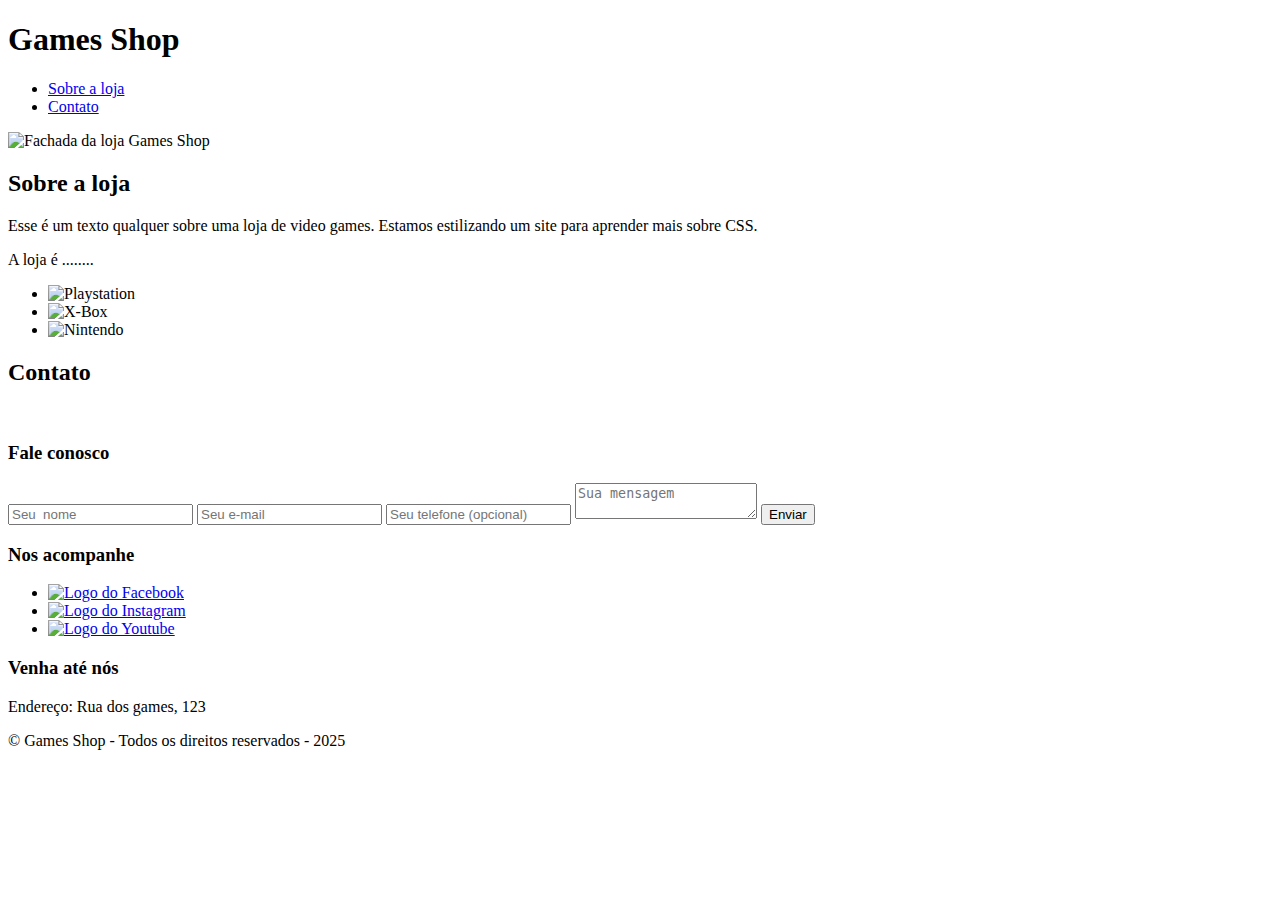
==== index.html @ 3a692dd3 "Rename main.html to index.html" ====
<!DOCTYPE html>
<html lang="pt-br">
<head>
    <meta charset="UTF-8">
    <meta name="viewport" content="width=device-width, initial-scale=1.0">
    <title>Games Shop - A  sua loja de games</title>
    <link rel="stylesheet" href="style.css">

    <link rel="preconnect" href="https://fonts.googleapis.com">
    <link rel="preconnect" href="https://fonts.gstatic.com" crossorigin>
    <link href="https://fonts.googleapis.com/css2?family=Bungee+Inline&family=Roboto:ital,wght@0,100..900;1,100..900&display=swap" rel="stylesheet">

    <link rel="preconnect" href="https://fonts.googleapis.com">
    <link rel="preconnect" href="https://fonts.gstatic.com" crossorigin>
    <link href="https://fonts.googleapis.com/css2?family=Bungee+Inline&family=Roboto:ital,wght@0,100..900;1,100..900&display=swap" rel="stylesheet">

</head>
<header>
    <div class="container">
        <h1>Games Shop</h1>
        <nav>
            <ul>
                <li><a href="#about">Sobre a loja</a></li>
                <li><a href="#contact">Contato</a></li>
            </ul>
        </nav>
    </div>
</header>
<body>
    <section id="about">
        <div class="container">
            <img class="store-front" src="./loja.jpg" alt="Fachada da loja Games Shop" />
            <div>
                <h2>Sobre a loja</h2>
                <p> Esse é um texto qualquer sobre uma loja de video games. Estamos estilizando um site para aprender mais sobre CSS.</p>
                <p>
                    A loja é ........
                </p>
                <ul class="brands-list">
                    <li><img src="./playstation.png" alt="Playstation" /></li>
                    <li><img src="./xbox.png" alt="X-Box" /></li>
                    <li><img src="./nintendo.png" alt="Nintendo" /></li>
                </ul>
            </div>
        </div>
    </section>
    <section id="contact">
        <div class="container">
            <h2>Contato</h2>
            <br />
            <div class="contact-methods">
                <div>
                    <h3>Fale conosco</h3>
                    <form>
                        <input type="text" placeholder="Seu  nome" required />
                        <input type="email" placeholder="Seu e-mail" required />
                        <input type="tel" placeholder="Seu telefone (opcional)" />
                        <textarea placeholder="Sua mensagem" required></textarea>
                        <button type="submit">Enviar</button>
                    </form>
                </div>
            </div>
            <div>
                <h3> Nos acompanhe</h3>
                <ul class="social-links">
                    <li><a href="link_para_rede" title="Siga-nos no Facebook">
                        <img src="./facebook.png" alt="Logo do Facebook" /></a></li>
                    <li><a href="link_para_rede" title="Siga-nos no Instagram">
                        <img src="./instagram.png" alt="Logo do Instagram" /></a></li>
                    <li><a href="link_para_rede" title="Visite nosso canal no Youtube">
                        <img src="./youtube.png"" alt="Logo do Youtube" /></a></li>
                </ul>
            </div>
            <div>
                <h3> Venha até nós</h3>
                <p>
                    Endereço: Rua dos games, 123
                </p>
            </div>
        </div>
    </section>
    <footer>
        <div class="container">
            <p>
                &copy; Games Shop - Todos os direitos reservados - 2025</p>
        </div>
</body>
</html>
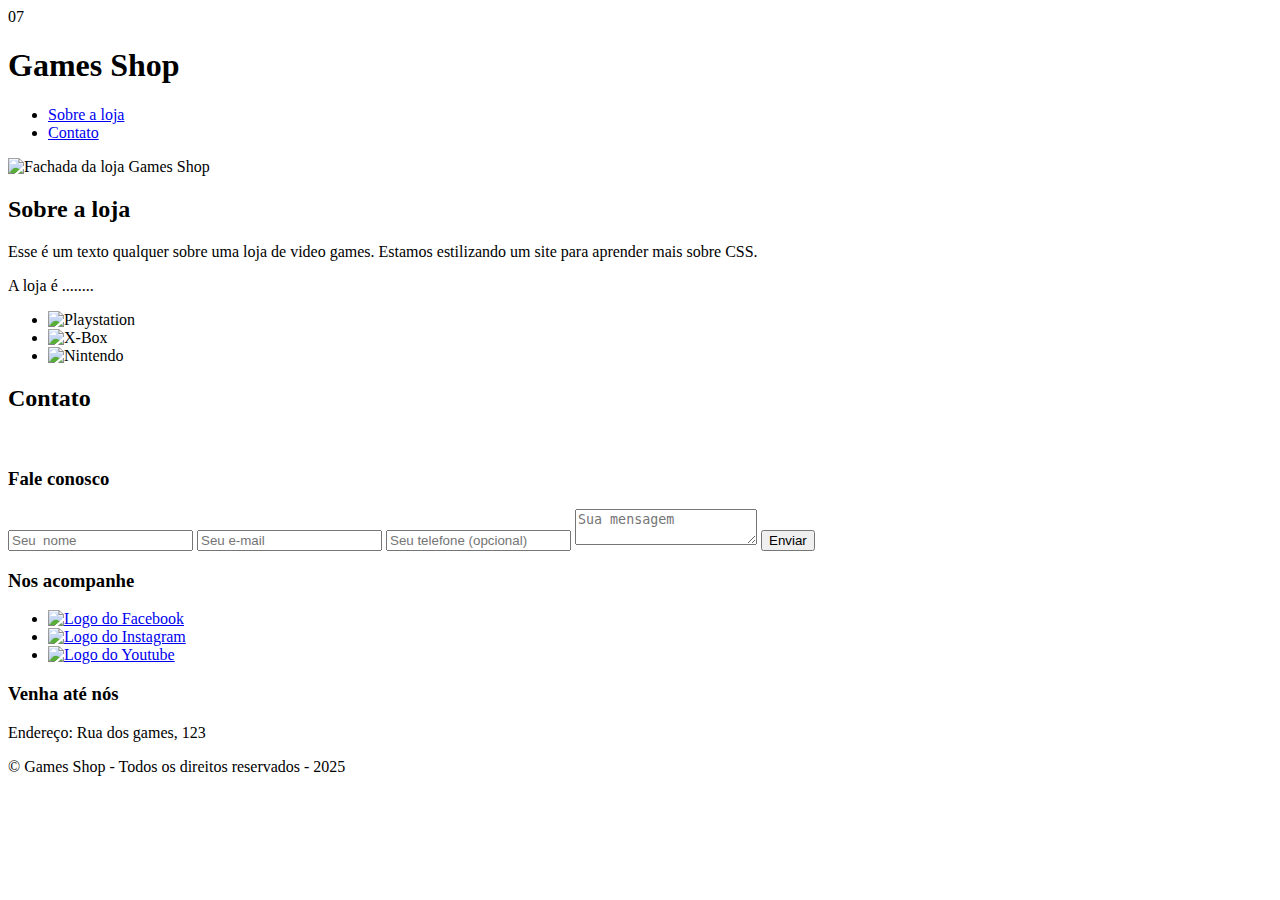
==== commit db917ad3: "Update index.html" ====
--- a/index.html
+++ b/index.html
@@ -1,4 +1,4 @@
-<!DOCTYPE html>
+07<!DOCTYPE html>
 <html lang="pt-br">
 <head>
     <meta charset="UTF-8">
@@ -45,8 +45,8 @@
         </div>
     </section>
     <section id="contact">
+        <h2>Contato</h2>
         <div class="container">
-            <h2>Contato</h2>
             <br />
             <div class="contact-methods">
                 <div>
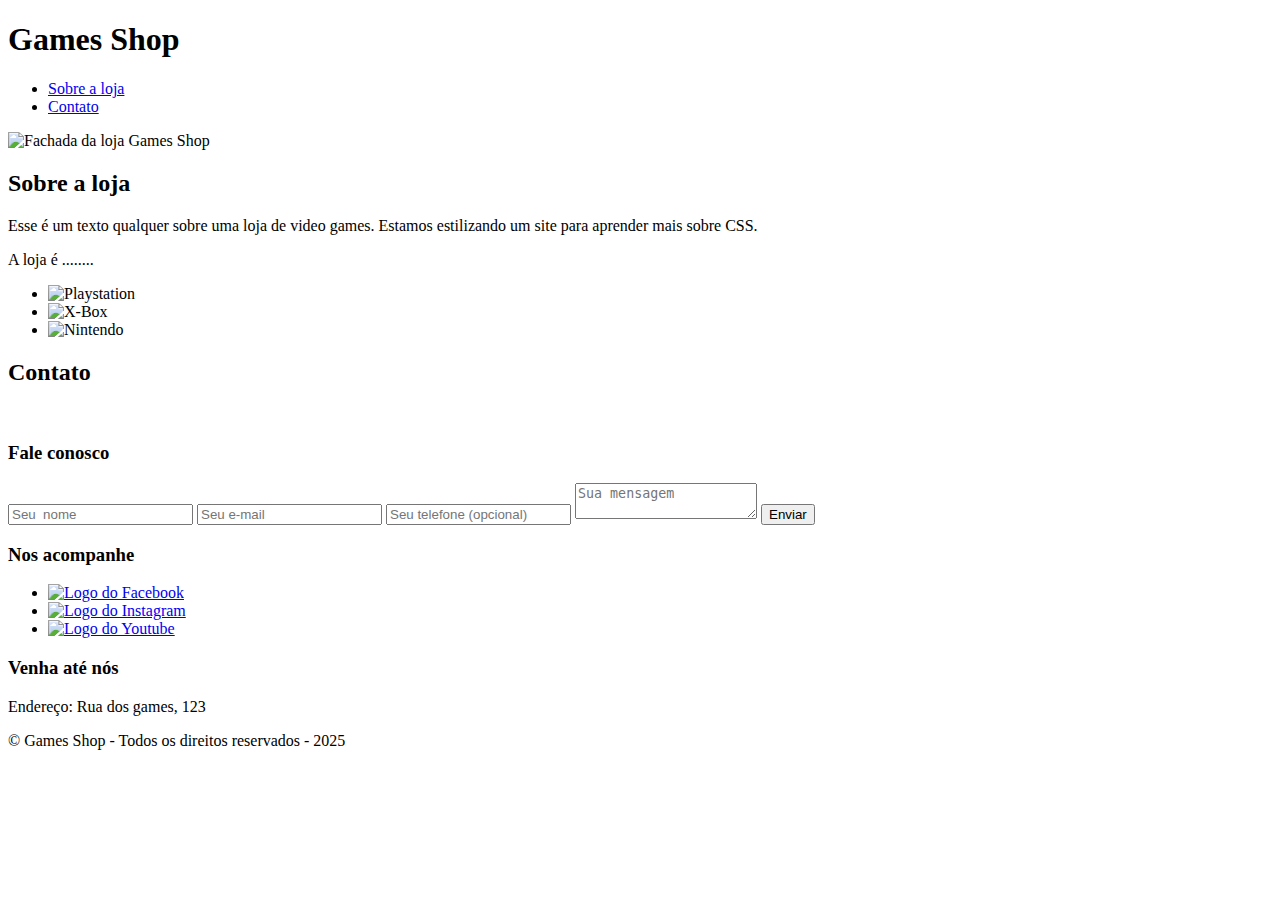
==== commit 4ab63d40: "Update index.html" ====
--- a/index.html
+++ b/index.html
@@ -1,4 +1,4 @@
-07<!DOCTYPE html>
+<!DOCTYPE html>
 <html lang="pt-br">
 <head>
     <meta charset="UTF-8">
@@ -29,7 +29,7 @@
 <body>
     <section id="about">
         <div class="container">
-            <img class="store-front" src="./loja.jpg" alt="Fachada da loja Games Shop" />
+            <img class="store-front" src="https://github.com/jess-almeeida/site_game/blob/main/loja.jpg?raw=true" alt="Fachada da loja Games Shop" />
             <div>
                 <h2>Sobre a loja</h2>
                 <p> Esse é um texto qualquer sobre uma loja de video games. Estamos estilizando um site para aprender mais sobre CSS.</p>
@@ -37,9 +37,9 @@
                     A loja é ........
                 </p>
                 <ul class="brands-list">
-                    <li><img src="./playstation.png" alt="Playstation" /></li>
-                    <li><img src="./xbox.png" alt="X-Box" /></li>
-                    <li><img src="./nintendo.png" alt="Nintendo" /></li>
+                    <li><img src="https://github.com/jess-almeeida/site_game/blob/main/playstation.png?raw=true" alt="Playstation" /></li>
+                    <li><img src="https://github.com/jess-almeeida/site_game/blob/main/xbox.png?raw=true" alt="X-Box" /></li>
+                    <li><img src="https://github.com/jess-almeeida/site_game/blob/main/nintendo.png?raw=true" alt="Nintendo" /></li>
                 </ul>
             </div>
         </div>
@@ -64,11 +64,11 @@
                 <h3> Nos acompanhe</h3>
                 <ul class="social-links">
                     <li><a href="link_para_rede" title="Siga-nos no Facebook">
-                        <img src="./facebook.png" alt="Logo do Facebook" /></a></li>
+                        <img src="https://github.com/jess-almeeida/site_game/blob/main/facebook.png?raw=true" alt="Logo do Facebook" /></a></li>
                     <li><a href="link_para_rede" title="Siga-nos no Instagram">
-                        <img src="./instagram.png" alt="Logo do Instagram" /></a></li>
+                        <img src="https://github.com/jess-almeeida/site_game/blob/main/instagram.png?raw=true" alt="Logo do Instagram" /></a></li>
                     <li><a href="link_para_rede" title="Visite nosso canal no Youtube">
-                        <img src="./youtube.png"" alt="Logo do Youtube" /></a></li>
+                        <img src="https://github.com/jess-almeeida/site_game/blob/main/youtube.png?raw=true"" alt="Logo do Youtube" /></a></li>
                 </ul>
             </div>
             <div>
